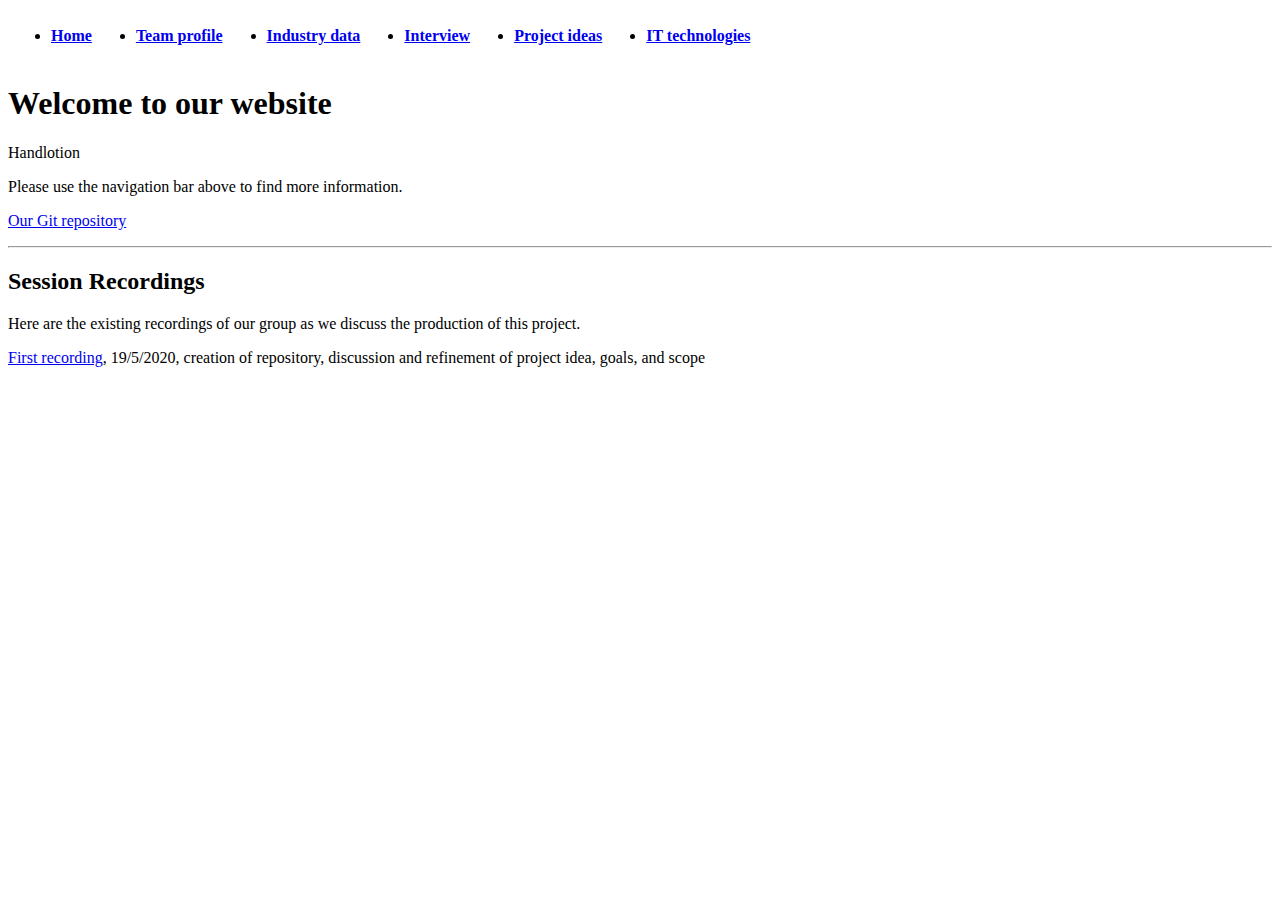
==== index.html @ 7ad4b8bf "Update index.html" ====
<!doctype html>
<html>
<head>
    <meta charset="UTF-8">
    <title>IIT-TR2-Handlotion - Assignment 3</title>
    <link rel="stylesheet" type="text/css" href="stylesheet.css">
</head>
<body>
    <div id="block1">
        <table>
          <tr>
            <th>
              <ul id="Navbar">
                <li><a id="navlist" href="index.html">Home</a></li>
              </ul>
            </th>
            <th>
              <ul id="Navbar">
                <li><a id="navlist" href="profile.html">Team profile</a></li>
              </ul>
            </th>
            <th>
              <ul id="Navbar">
                <li><a id="navlist" href=IndustryData.html>Industry data</a></li>
              </ul>
            </th>
            <th>
              <ul id="Navbar">
                <li><a id="navlist" href="professionalinterview.html">Interview</a></li>
              </ul>
            </th>
            <th>
              <ul id="Navbar">
                <li><a id="navlist" href=projectidea.html>Project ideas</a></li>
              </ul>
            </th>
            <th>
              <ul id="Navbar">
                <li><a id="navlist" href="newtechnologies.html">IT technologies</a></li>
              </ul>
            </th>
          </tr>
        </table>
      </div>
    <h1>Welcome to our website</h1>
    <p>Handlotion</p>
    <p>Please use the navigation bar above to find more information.</p>
    <p><a href="https://github.com/erhanlon/iit-assignment3">Our Git repository</a></p>
    <hr>
    <h2>Session Recordings</h2>
    <p>Here are the existing recordings of our group as we discuss the production of this project.</p>
    <p><a href="https://web.microsoftstream.com/video/24542ecb-7fe4-4ac9-ad6a-e53d6c694d05">First recording</a>, 19/5/2020, creation of repository, discussion and refinement of project idea, goals, and scope</p>
    
</body>
</html>
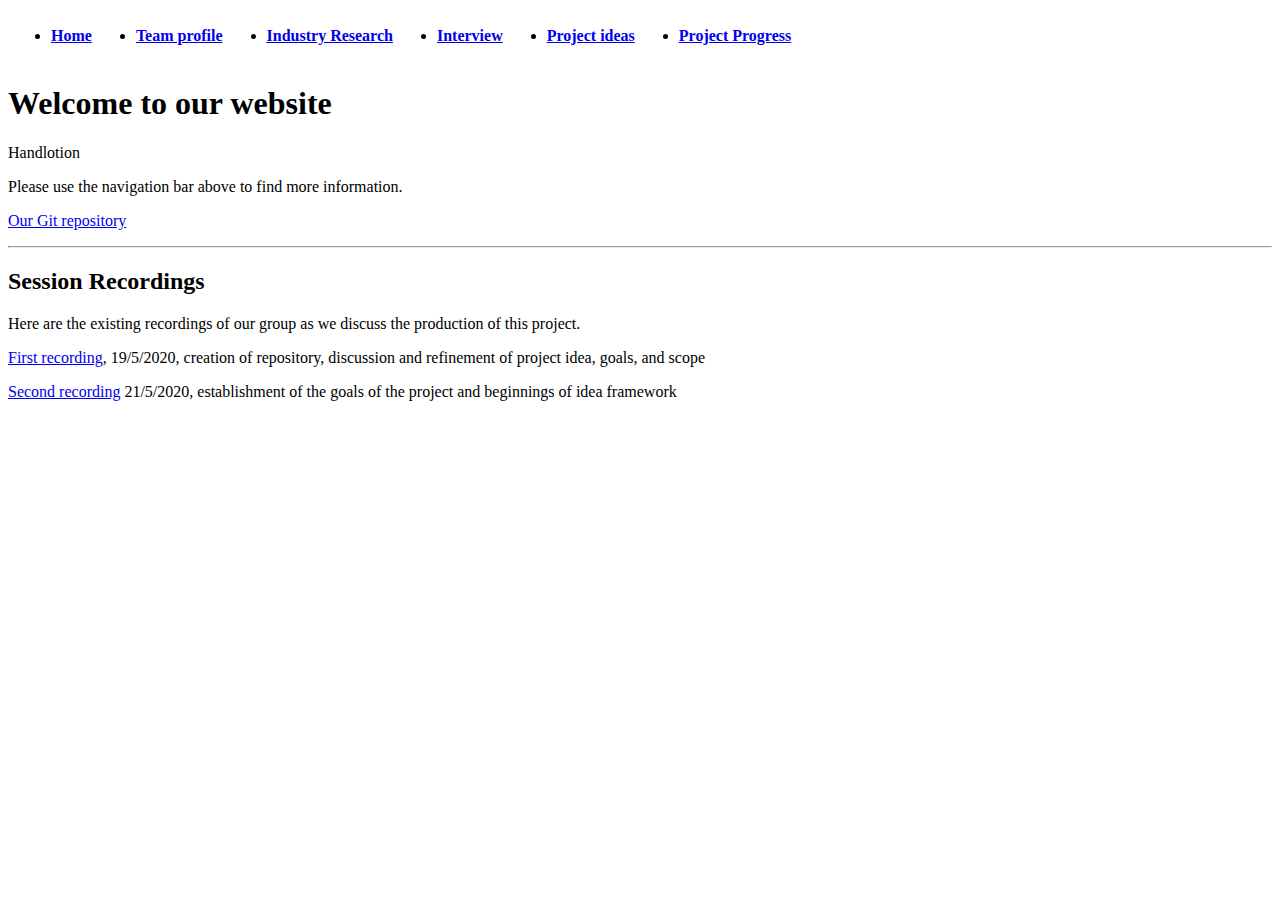
==== commit 1e1c6b41: "Merge pull request #1 from s3840050/patch-1" ====
--- a/index.html
+++ b/index.html
@@ -21,7 +21,7 @@
             </th>
             <th>
               <ul id="Navbar">
-                <li><a id="navlist" href=IndustryData.html>Industry data</a></li>
+                <li><a id="navlist" href=industryresearch.html>Industry Research</a></li>
               </ul>
             </th>
             <th>
@@ -36,7 +36,7 @@
             </th>
             <th>
               <ul id="Navbar">
-                <li><a id="navlist" href="newtechnologies.html">IT technologies</a></li>
+                <li><a id="navlist" href="projectprogress.html">Project Progress</a></li>
               </ul>
             </th>
           </tr>
@@ -50,6 +50,7 @@
     <h2>Session Recordings</h2>
     <p>Here are the existing recordings of our group as we discuss the production of this project.</p>
     <p><a href="https://web.microsoftstream.com/video/24542ecb-7fe4-4ac9-ad6a-e53d6c694d05">First recording</a>, 19/5/2020, creation of repository, discussion and refinement of project idea, goals, and scope</p>
+    <p><a href="https://web.microsoftstream.com/video/f52b3354-9956-4168-a7f6-4e3232547463">Second recording</a> 21/5/2020, establishment of the goals of the project and beginnings of idea framework</p>
     
 </body>
 </html>
